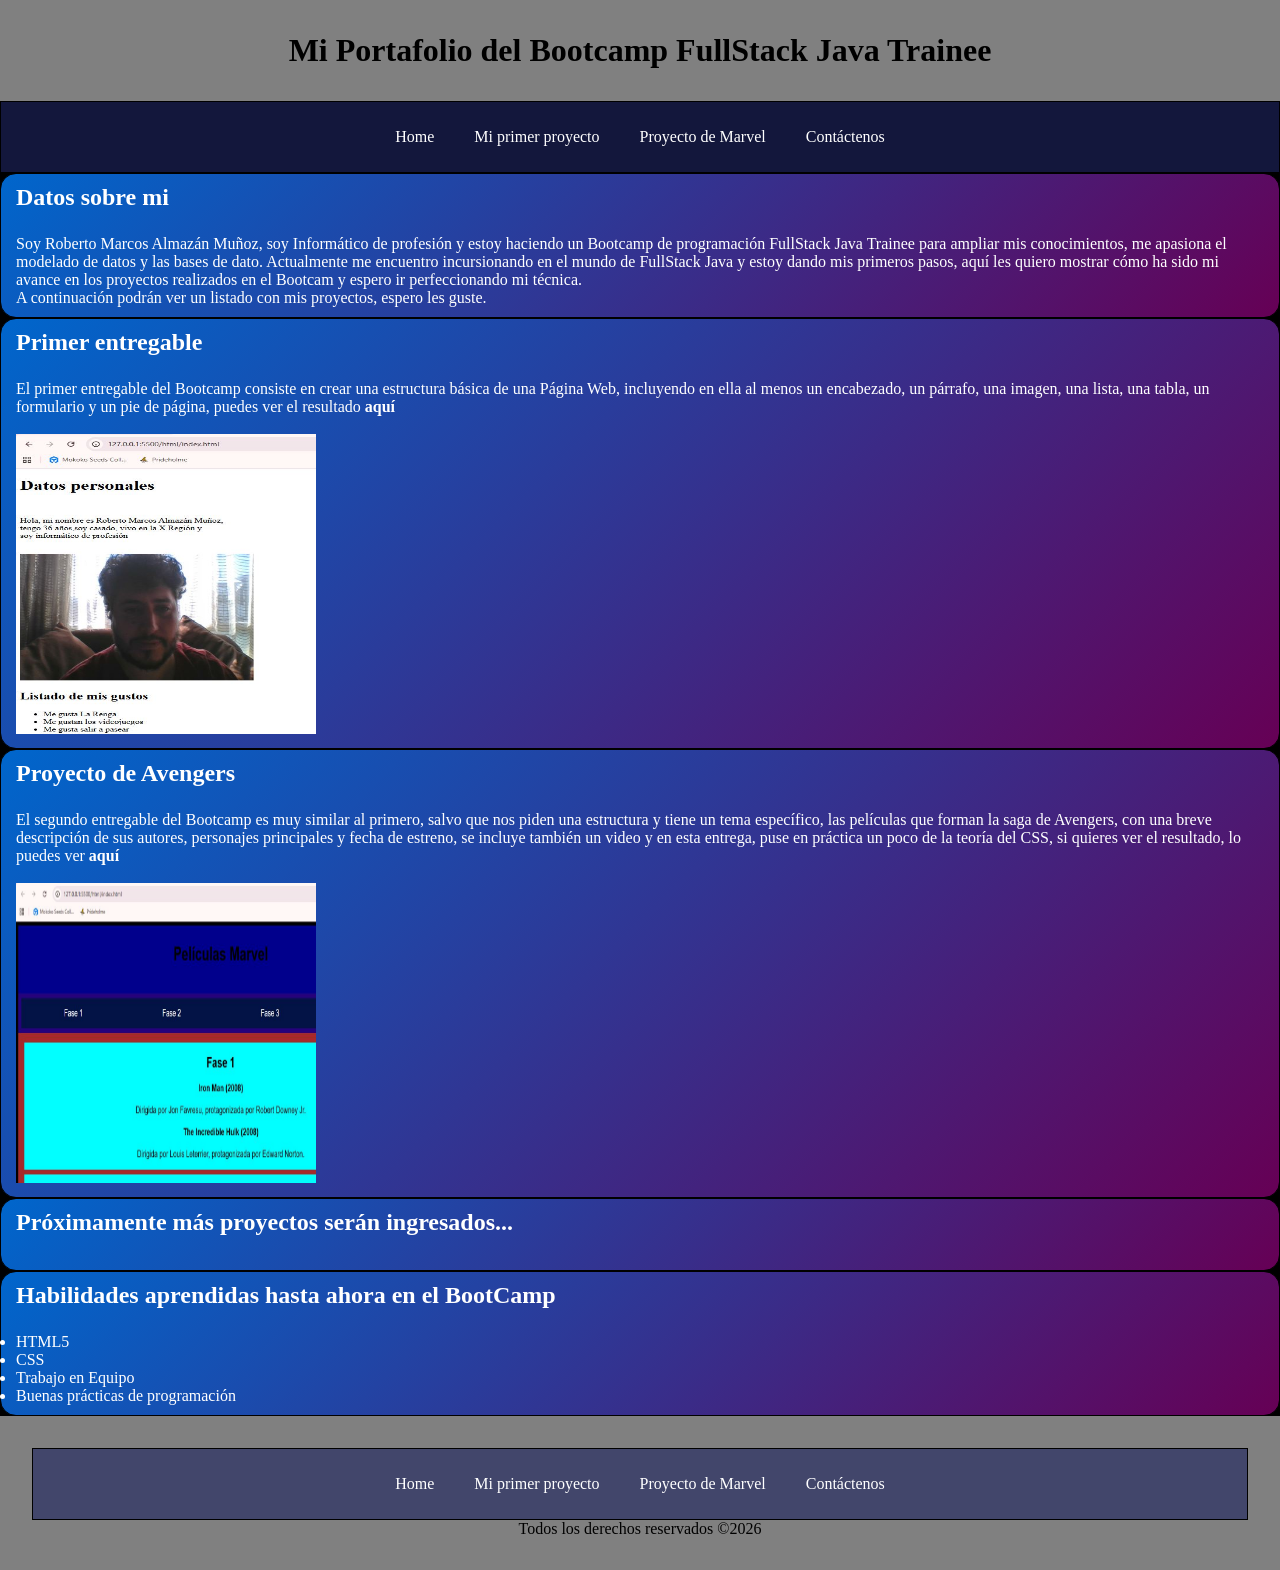
==== index.html @ 8b5fcc37 "Cambio de ubicacion de los archivos html hacia la raiz y cambio de los links internos para mantener " ====
<!DOCTYPE html>

<html lang="es">

    <head>

        <!--Metadatos de la página-->
        <meta charset="UTF-8">
        <meta name="author" content="Roberto Marcos Almazán Muñoz - roberto.almazan.m@gmail.com">
        <meta name="viewport" content="width=device-width, initial-scale=1.0">
        
        <!--Agrega un ícono a la pestaña del navegador-->
        <link rel="shortcut icon" href="/assets/img/Tulipan.svg" type="image/x-icon">

        <!--Link a la hoja de estilo del protafolio-->
        <link rel="stylesheet" href="/assets/css/stile-portafolio.css">

        <!--Título de la pestaña del navegador-->
        <title>Home | Mi Portafolio</title>
    </head>

    <body>

        <header>

            <!--Título que se ve en el encabezado de la página-->
            <h1>Mi Portafolio del Bootcamp FullStack Java Trainee</h1>
        </header>

        <!--Navegador a través de la página-->
        <nav>
            <a href="./index.html" target="_self">Home</a>
            <a href="./index-primer-proyecto.html" target="_self">Mi primer proyecto</a>
            <a href="./index-marvel.html" target="_self">Proyecto de Marvel</a>
            <a href="./contact.html" target="_self">Contáctenos</a>
        </nav>

        <!--Cuerpo de la página-->
        <main>
            
        <section>
            <article>
                <h2>Datos sobre mi</h2>
                <p>Soy Roberto Marcos Almazán Muñoz, soy Informático de profesión y estoy haciendo un Bootcamp de programación FullStack Java Trainee para ampliar mis conocimientos, me apasiona el modelado de datos y las bases de dato. Actualmente me encuentro incursionando en el mundo de FullStack Java y estoy dando mis primeros pasos, aquí les quiero mostrar cómo ha sido mi avance en los proyectos realizados en el Bootcam y espero ir perfeccionando mi técnica.</p>
                <p>A continuación podrán ver un listado con mis proyectos, espero les guste.</p>
            </article>
        </section>

        <section>
            <article>
                <h2>Primer entregable</h2>
                <p>El primer entregable del Bootcamp consiste en crear una estructura básica de una Página Web, incluyendo en ella al menos un encabezado, un párrafo, una imagen, una lista, una tabla, un formulario y un pie de página, puedes ver el resultado <b> <a href="./index-primer-proyecto.html" target="_self">aquí</a></b></p><br>
                <a href="./index-primer-proyecto.html"><img src="/assets/img/Primer_Proyecto.JPG" alt="Vista previa de como se ve mi primer proyecto" height="300" width="300"></a>
            </article>
        </section>

        <section>
            <article>
                <h2>Proyecto de Avengers</h2>
                <p>El segundo entregable del Bootcamp es muy similar al primero, salvo que nos piden una estructura y tiene un tema específico, las películas que forman la saga de Avengers, con una breve descripción de sus autores, personajes principales y fecha de estreno, se incluye también un video y en esta entrega, puse en práctica un poco de la teoría del CSS, si quieres ver el resultado, lo puedes ver <b> <a href="./index-marvel.html" target="_self">aquí</a></b></p><br>
                <a href="./index-primer-proyecto.html"><img src="/assets/img/Proyecto_CSS.JPG" alt="Vista previa de como se ve mi proyecto de Marvel" height="300" width="300"></a>
            </article>
        </section>

        <section>
            <article>
                <h2>Próximamente más proyectos serán ingresados...</h2>
            </article>
        </section>

        <section>
            <article>
                <h2>Habilidades aprendidas hasta ahora en el BootCamp</h2>
                <ul>
                    <li>HTML5</li>
                    <li>CSS</li>
                    <li>Trabajo en Equipo</li>
                    <li>Buenas prácticas de programación</li>
                </ul>
            </article>
        </section>

        <!--Pié de página-->
        <footer>
            <nav>
            <a href="./index.html" target="_self">Home</a>
            <a href="./index-primer-proyecto.html" target="_self">Mi primer proyecto</a>
            <a href="./index-marvel.html" target="_self">Proyecto de Marvel</a>
            <a href="./contact.html" target="_self">Contáctenos</a>
        </nav>
        <p>Todos los derechos reservados &copy;2026</p>
        </footer>
        
        </main>

    </body>

</html>
---- assets/css/stile-portafolio.css ----
/*Reset General de estilos*/
* {
    margin: 0;
    padding: 0;
    box-sizing: border-box;
}

/*Estilo del header*/
header {
    background: gray;
    color: black;
    text-align: center;
    padding: 2rem;
}

body {

    /*Estilo del body general*/
    background-color: black;


    /*Menú de Navagación*/
    nav {
        background-color: #1e255fa2;
        display: flex;
        justify-content: center;
        flex-wrap: wrap;
        gap: 10px;
        padding: 1rem;
        border-width: 1px;
        border-style: solid;
        border-color: black;

        a {
            color: #ffffff;
            text-decoration: none;
            padding: 10px 15px;
            border-radius: 5px;
            transition: 0.3s;
        }

        a:hover {
            background-color: #0066cc;
        }
    }


    /*Estilo de las secciones*/
    section{
        background: linear-gradient(135deg, #0066cc, #660055);
        color: #ffffff;
        padding: 10px 15px;
        border-radius: 1em;
        border-color: black;
        border-width: 1px;
        border-style: solid;

        h2{
            padding-bottom: 1em;
        }

        a{
            color: #ffffff;
            text-decoration: none;
        }

        a:hover {
            background-color: black;
        }
    }

    footer{
        background: gray;
        color: black;
        text-align: center;
        padding: 2rem;
    }
}
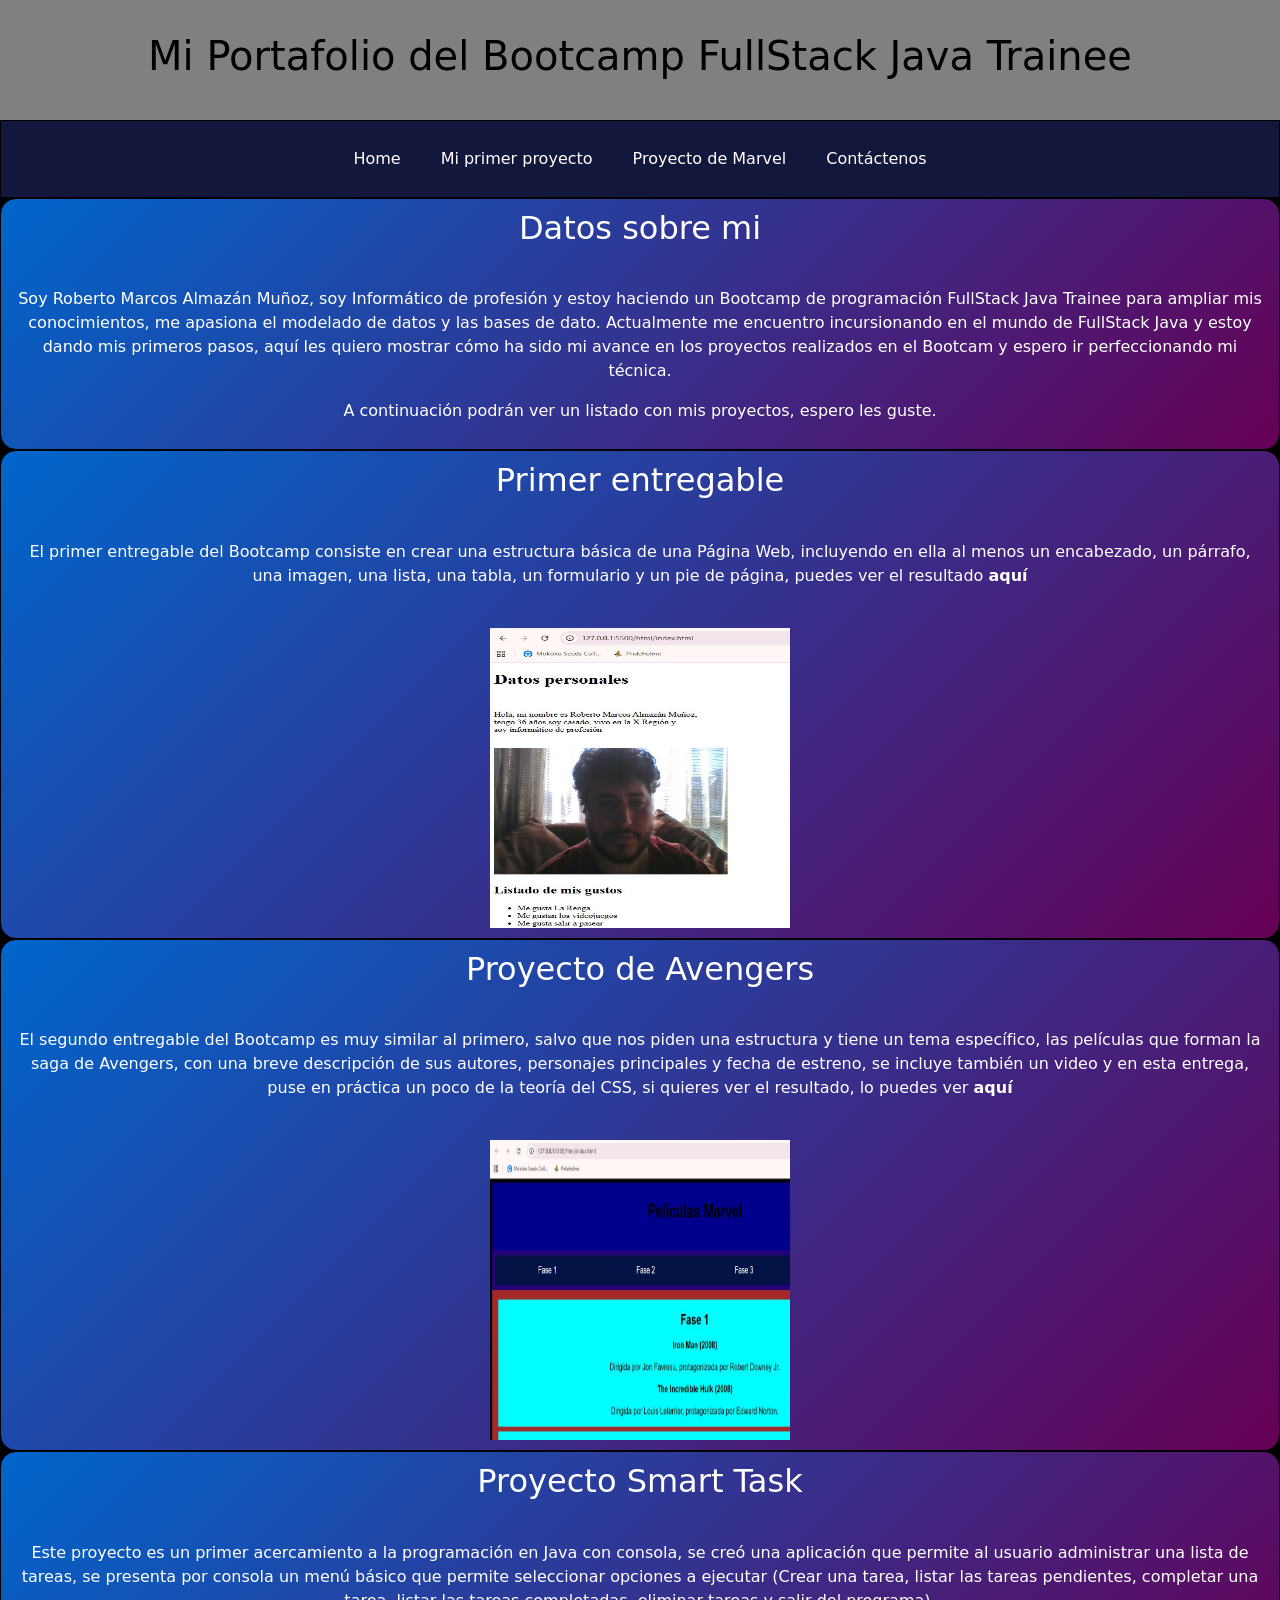
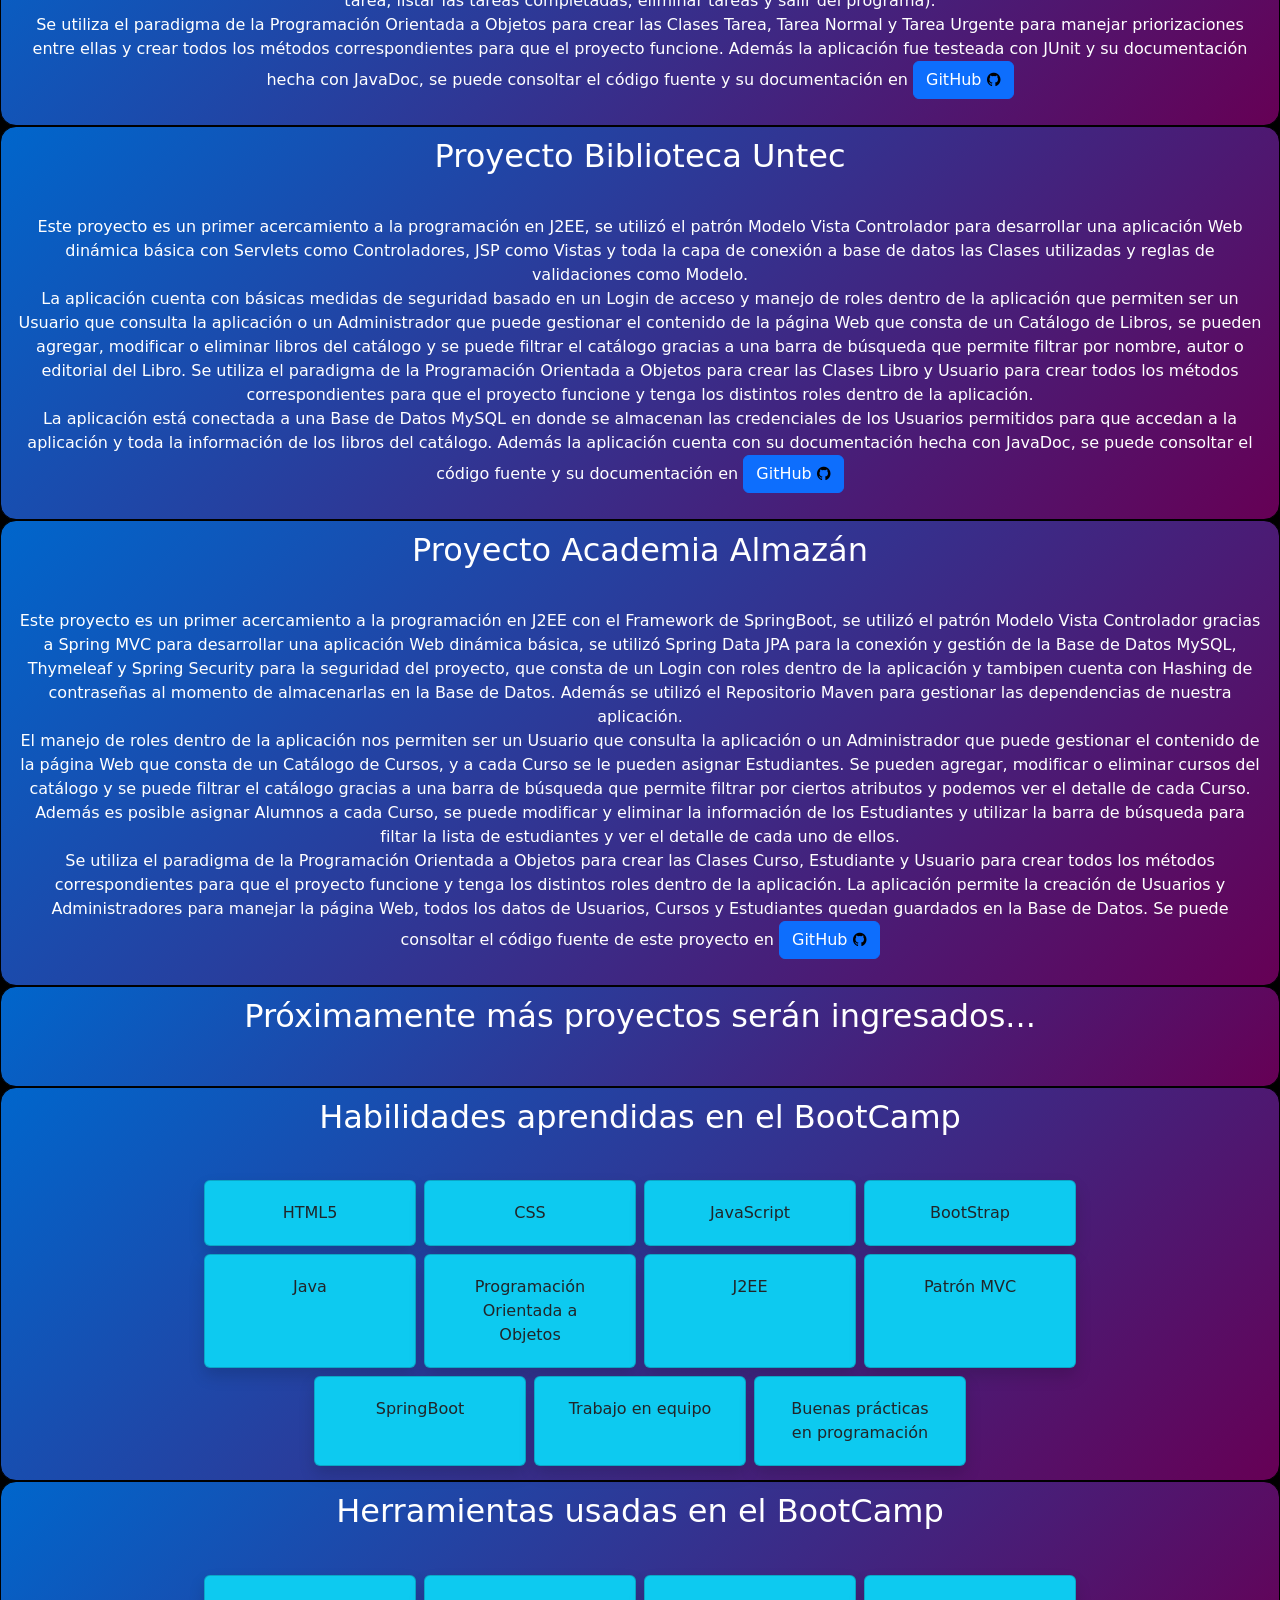
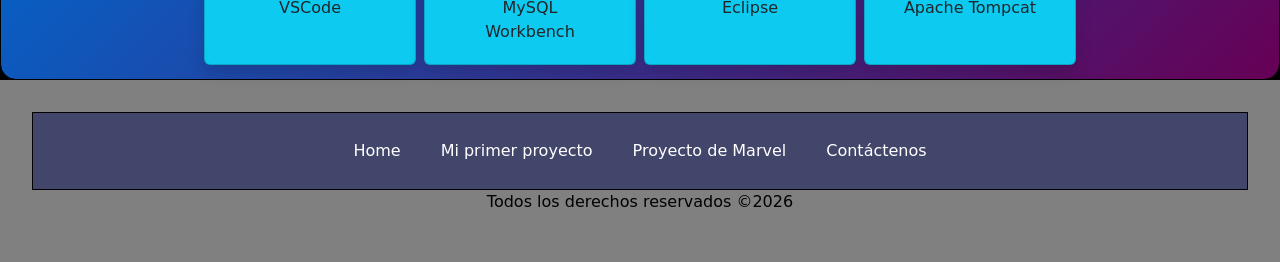
==== commit ff0c8570: "Se agregan los proyectos del módulo 4, 5 y 5, también se agrega BootStrap al portafolio y se cambia " ====
--- a/index.html
+++ b/index.html
@@ -8,12 +8,18 @@
         <meta charset="UTF-8">
         <meta name="author" content="Roberto Marcos Almazán Muñoz - roberto.almazan.m@gmail.com">
         <meta name="viewport" content="width=device-width, initial-scale=1.0">
+
+        <!--Link a font-awasome para poner el link a GitHub-->
+        <link rel="stylesheet" href="https://cdnjs.cloudflare.com/ajax/libs/font-awesome/4.7.0/css/font-awesome.min.css">
         
         <!--Agrega un ícono a la pestaña del navegador-->
-        <link rel="shortcut icon" href="/assets/img/Tulipan.svg" type="image/x-icon">
-
+        <link rel="shortcut icon" href="./assets/img/Tulipan.svg" type="image/x-icon">
+
+        <!--Link a BootStrap-->
+        <link href="https://cdn.jsdelivr.net/npm/bootstrap@5.3.8/dist/css/bootstrap.min.css" rel="stylesheet">
+        
         <!--Link a la hoja de estilo del protafolio-->
-        <link rel="stylesheet" href="/assets/css/stile-portafolio.css">
+        <link rel="stylesheet" href="./assets/css/stile-portafolio.css">
 
         <!--Título de la pestaña del navegador-->
         <title>Home | Mi Portafolio</title>
@@ -39,7 +45,7 @@
         <main>
             
         <section>
-            <article>
+            <article class="text-center">
                 <h2>Datos sobre mi</h2>
                 <p>Soy Roberto Marcos Almazán Muñoz, soy Informático de profesión y estoy haciendo un Bootcamp de programación FullStack Java Trainee para ampliar mis conocimientos, me apasiona el modelado de datos y las bases de dato. Actualmente me encuentro incursionando en el mundo de FullStack Java y estoy dando mis primeros pasos, aquí les quiero mostrar cómo ha sido mi avance en los proyectos realizados en el Bootcam y espero ir perfeccionando mi técnica.</p>
                 <p>A continuación podrán ver un listado con mis proyectos, espero les guste.</p>
@@ -47,36 +53,161 @@
         </section>
 
         <section>
-            <article>
+            <article class="text-center">
                 <h2>Primer entregable</h2>
                 <p>El primer entregable del Bootcamp consiste en crear una estructura básica de una Página Web, incluyendo en ella al menos un encabezado, un párrafo, una imagen, una lista, una tabla, un formulario y un pie de página, puedes ver el resultado <b> <a href="./index-primer-proyecto.html" target="_self">aquí</a></b></p><br>
-                <a href="./index-primer-proyecto.html"><img src="/assets/img/Primer_Proyecto.JPG" alt="Vista previa de como se ve mi primer proyecto" height="300" width="300"></a>
-            </article>
-        </section>
-
-        <section>
-            <article>
+                <a href="./index-primer-proyecto.html"><img src="./assets/img/Primer_Proyecto.JPG" alt="Vista previa de como se ve mi primer proyecto" height="300" width="300"></a>
+            </article>
+        </section>
+
+        <section>
+            <article class="text-center">
                 <h2>Proyecto de Avengers</h2>
-                <p>El segundo entregable del Bootcamp es muy similar al primero, salvo que nos piden una estructura y tiene un tema específico, las películas que forman la saga de Avengers, con una breve descripción de sus autores, personajes principales y fecha de estreno, se incluye también un video y en esta entrega, puse en práctica un poco de la teoría del CSS, si quieres ver el resultado, lo puedes ver <b> <a href="./index-marvel.html" target="_self">aquí</a></b></p><br>
-                <a href="./index-primer-proyecto.html"><img src="/assets/img/Proyecto_CSS.JPG" alt="Vista previa de como se ve mi proyecto de Marvel" height="300" width="300"></a>
-            </article>
-        </section>
-
-        <section>
-            <article>
+                <p>El segundo entregable del Bootcamp es muy similar al primero, salvo que nos piden una 
+                    estructura y tiene un tema específico, las películas que forman la saga de Avengers, 
+                    con una breve descripción de sus autores, personajes principales y fecha de estreno, 
+                    se incluye también un video y en esta entrega, puse en práctica un poco de la teoría 
+                    del CSS, si quieres ver el resultado, lo puedes ver 
+                    <b> <a href="./index-marvel.html" target="_self">aquí</a></b></p><br>
+                <a href="./index-primer-proyecto.html"><img src="./assets/img/Proyecto_CSS.JPG" alt="Vista previa de como se ve mi proyecto de Marvel" height="300" width="300"></a>
+            </article>
+        </section>
+
+        <section>
+            <article class="text-center">
+                <h2>Proyecto Smart Task</h2>
+                <p>Este proyecto es un primer acercamiento a la programación en Java con consola, se creó
+                    una aplicación que permite al usuario administrar una lista de tareas, se presenta por 
+                    consola un menú básico que permite seleccionar opciones a ejecutar (Crear una tarea, listar 
+                    las tareas pendientes, completar una tarea, listar las tareas completadas, eliminar tareas y 
+                    salir del programa). <br>
+                    Se utiliza el paradigma de la Programación Orientada a Objetos para crear las Clases Tarea, Tarea 
+                    Normal y Tarea Urgente para manejar priorizaciones entre ellas y crear todos los métodos 
+                    correspondientes para que el proyecto funcione. Además la aplicación fue testeada con JUnit y su 
+                    documentación hecha con JavaDoc, se puede consoltar el código fuente y su documentación en 
+                    <a href="https://github.com/robertoalmazanmunoz/Smart-Task" target="_blank">
+                        <button class="btn btn-primary">GitHub <i class="fa fa-github" style="color:black"></i></button>
+                    </a>
+            </article>
+        </section>
+
+        <section>
+            <article class="text-center">
+                <h2>Proyecto Biblioteca Untec</h2>
+                <p>Este proyecto es un primer acercamiento a la programación en J2EE, se utilizó el patrón 
+                    Modelo Vista Controlador para desarrollar una aplicación Web dinámica básica con Servlets como
+                    Controladores, JSP como Vistas y toda la capa de conexión a base de datos las Clases utilizadas 
+                    y reglas de validaciones como Modelo. <br>
+                    La aplicación cuenta con básicas medidas de seguridad basado en un Login de acceso y manejo de roles 
+                    dentro de la aplicación que permiten ser un Usuario que consulta la aplicación o un Administrador 
+                    que puede gestionar el contenido de la página Web que consta de un Catálogo de Libros, se pueden 
+                    agregar, modificar o eliminar libros del catálogo y se puede filtrar el catálogo gracias a una 
+                    barra de búsqueda que permite filtrar por nombre, autor o editorial del Libro. 
+                    Se utiliza el paradigma de la Programación Orientada a Objetos para crear las Clases Libro 
+                    y Usuario para crear todos los métodos correspondientes para que el proyecto funcione y tenga
+                    los distintos roles dentro de la aplicación. <br>
+                    La aplicación está conectada a una Base de Datos MySQL en donde se almacenan las credenciales de 
+                    los Usuarios permitidos para que accedan a la aplicación y toda la información de los libros del 
+                    catálogo. Además la aplicación cuenta con su documentación hecha con JavaDoc, se puede consoltar 
+                    el código fuente y su documentación en 
+                    <a href="https://github.com/robertoalmazanmunoz/Biblioteca-Untec" target="_blank">
+                        <button class="btn btn-primary">GitHub <i class="fa fa-github" style="color:black"></i></button>
+                    </a>
+            </article>
+        </section>
+
+        <section>
+            <article class="text-center">
+                <h2>Proyecto Academia Almazán</h2>
+                <p>Este proyecto es un primer acercamiento a la programación en J2EE con el Framework de SpringBoot, 
+                    se utilizó el patrón Modelo Vista Controlador gracias a Spring MVC para desarrollar una aplicación 
+                    Web dinámica básica, se utilizó Spring Data JPA para la conexión y gestión de la Base de Datos MySQL, Thymeleaf y 
+                    Spring Security para la seguridad del proyecto, que consta de un Login con roles dentro de la aplicación 
+                    y tambipen cuenta con Hashing de contraseñas al momento de almacenarlas en la Base de Datos. Además 
+                    se utilizó el Repositorio Maven para gestionar las dependencias de nuestra aplicación. <br>
+                    El manejo de roles dentro de la aplicación nos permiten ser un Usuario que consulta la aplicación o 
+                    un Administrador que puede gestionar el contenido de la página Web que consta de un Catálogo de Cursos, 
+                    y a cada Curso se le pueden asignar Estudiantes. Se pueden agregar, modificar o eliminar cursos 
+                    del catálogo y se puede filtrar el catálogo gracias a una barra de búsqueda que permite filtrar por 
+                    ciertos atributos y podemos ver el detalle de cada Curso. Además es posible asignar Alumnos a cada Curso, 
+                    se puede modificar y eliminar la información de los Estudiantes y utilizar la barra de búsqueda para 
+                    filtar la lista de estudiantes y ver el detalle de cada uno de ellos. <br>
+                    Se utiliza el paradigma de la Programación Orientada a Objetos para crear las Clases Curso, Estudiante 
+                    y Usuario para crear todos los métodos correspondientes para que el proyecto funcione y tenga
+                    los distintos roles dentro de la aplicación. 
+                    La aplicación permite la creación de Usuarios y Administradores para manejar la página Web, todos los 
+                    datos de Usuarios, Cursos y Estudiantes quedan guardados en la Base de Datos. Se puede consoltar 
+                    el código fuente de este proyecto en  
+                    <a href="https://github.com/robertoalmazanmunoz/Academia-Almazan" target="_blank">
+                        <button class="btn btn-primary">GitHub <i class="fa fa-github" style="color:black"></i></button>
+                    </a>
+            </article>
+        </section>
+
+        <section>
+            <article class="text-center">
                 <h2>Próximamente más proyectos serán ingresados...</h2>
             </article>
         </section>
 
         <section>
-            <article>
-                <h2>Habilidades aprendidas hasta ahora en el BootCamp</h2>
-                <ul>
-                    <li>HTML5</li>
-                    <li>CSS</li>
-                    <li>Trabajo en Equipo</li>
-                    <li>Buenas prácticas de programación</li>
-                </ul>
+            <article class="text-center row justify-content-center">
+                <h2>Habilidades aprendidas en el BootCamp</h2>
+                <div class="card shadow m-1 col-2 bg-info mi-tarjeta">
+                    <p class="card-body m-1">HTML5</p>
+                </div>
+                <div class="card shadow m-1 col-2 bg-info mi-tarjeta">
+                    <p class="card-body m-1">CSS</p>
+                </div>
+                <div class="card shadow m-1 col-2 bg-info mi-tarjeta">
+                    <p class="card-body m-1">JavaScript</p>
+                </div>
+                <div class="card shadow m-1 col-2 bg-info mi-tarjeta">
+                    <p class="card-body m-1">BootStrap</p>
+                </div>
+            </article>
+            <article class="text-center row justify-content-center">
+                <div class="card shadow m-1 col-2 bg-info mi-tarjeta">
+                    <p class="card-body m-1">Java</p>
+                </div>
+                <div class="card shadow m-1 col-2 bg-info mi-tarjeta">
+                    <p class="card-body m-1">Programación Orientada a Objetos</p>
+                </div>
+                <div class="card shadow m-1 col-2 bg-info mi-tarjeta">
+                    <p class="card-body m-1">J2EE</p>
+                </div>
+                <div class="card shadow m-1 col-2 bg-info mi-tarjeta">
+                    <p class="card-body m-1">Patrón MVC</p>
+                </div>
+            </article>
+            <article class="text-center row justify-content-center">
+                <div class="card shadow m-1 col-2 bg-info mi-tarjeta">
+                    <p class="card-body m-1">SpringBoot</p>
+                </div>
+                <div class="card shadow m-1 col-2 bg-info mi-tarjeta">
+                    <p class="card-body m-1">Trabajo en equipo</p>
+                </div>
+                <div class="card shadow m-1 col-2 bg-info mi-tarjeta">
+                    <p class="card-body m-1">Buenas prácticas en programación</p>
+                </div>
+            </article>
+        </section>
+
+        <section>
+            <article class="text-center row justify-content-center">
+                <h2>Herramientas usadas en el BootCamp</h2>
+                <div class="card shadow m-1 col-2 bg-info mi-tarjeta">
+                    <p class="card-body m-1">VSCode</p>
+                </div>
+                <div class="card shadow m-1 col-2 bg-info mi-tarjeta">
+                    <p class="card-body m-1">MySQL Workbench</p>
+                </div>
+                <div class="card shadow m-1 col-2 bg-info mi-tarjeta">
+                    <p class="card-body m-1">Eclipse</p>
+                </div>
+                <div class="card shadow m-1 col-2 bg-info mi-tarjeta">
+                    <p class="card-body m-1">Apache Tompcat</p>
+                </div>
             </article>
         </section>
 
@@ -93,6 +224,10 @@
         
         </main>
 
+        <script
+		    src="https://cdn.jsdelivr.net/npm/bootstrap@5.3.8/dist/js/bootstrap.bundle.min.js">
+	    </script>
+
     </body>
 
 </html>
--- a/assets/css/stile-portafolio.css
+++ b/assets/css/stile-portafolio.css
@@ -12,6 +12,11 @@
     text-align: center;
     padding: 2rem;
 }
+
+.mi-tarjeta:hover {
+    background-color: var(--bs-primary) !important; /* Cambia al color primario de Bootstrap */
+    color: white !important;
+  }
 
 body {
 
